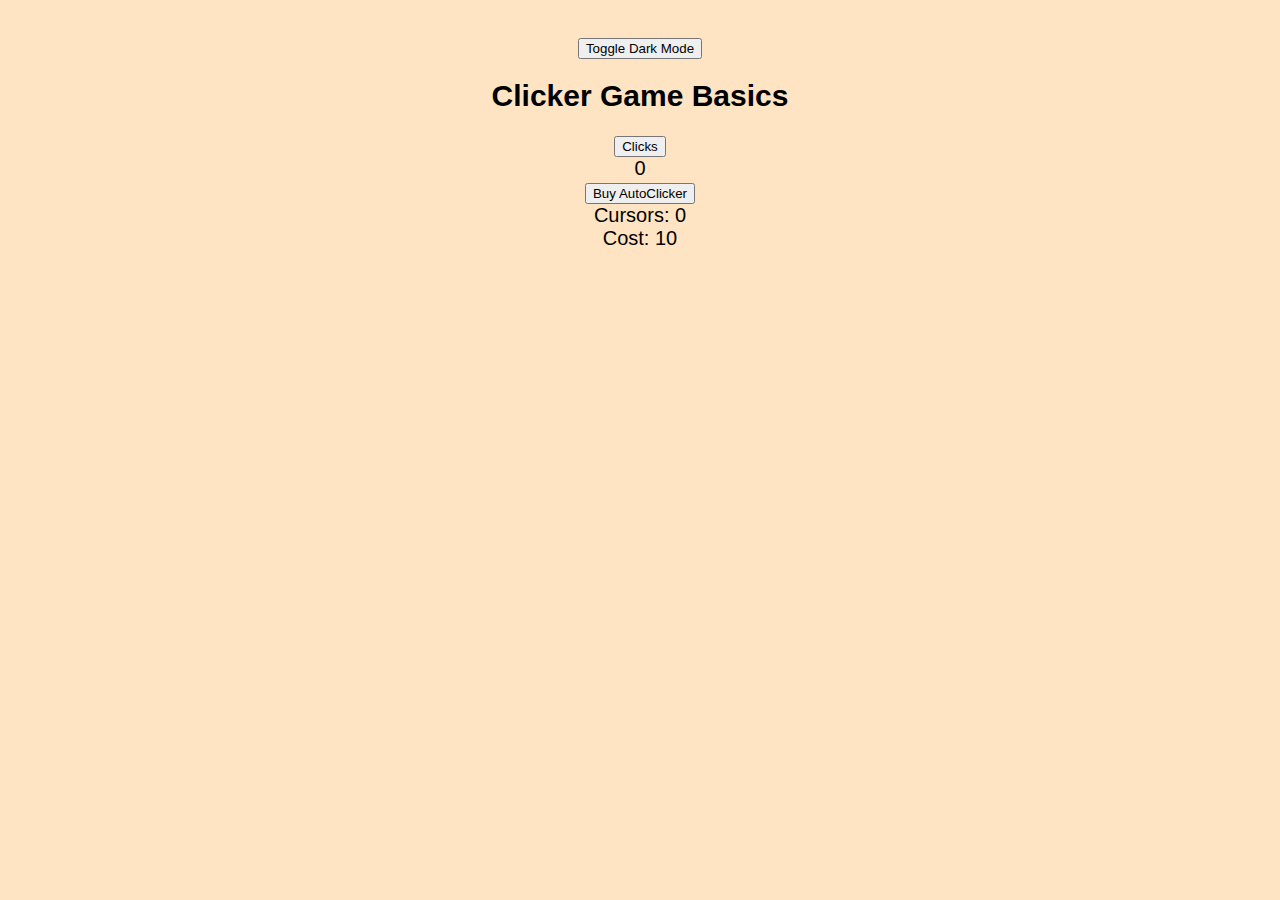
==== public/index.html @ c1bf8cd9 "integrated firebase" ====
<!DOCTYPE html>
<link rel="stylesheet" type="text/css" href="interface.css" />
<html>
    <head>
        <title>Idle Game</title>

        <meta name="description" content="Idle Game">
        <meta name="viewport" content="width=device-width, initial-scale=1">
    </head>

    <body onload="startUp()">
        <button onclick="toggleDarkMode()">Toggle Dark Mode</button>
        <h1>Clicker Game Basics</h1>
        <p>
            <button onclick="clickButton(1)">Clicks</button><br>
            <span id="clicks"></span><br>
            <button onclick="autoClicker(1)">Buy AutoClicker</button><br>
            Cursors: <span id="clickers"></span><br>
            Cost: <span id="clickerCost"></span><br>
        </p>
        <p id="out"></p>

        <script type="text/javascript" src="main.js"></script>
        <!-- The core Firebase JS SDK is always required and must be listed first -->
        <script src="/__/firebase/8.3.1/firebase-app.js"></script>

        <!-- TODO: Add SDKs for Firebase products that you want to use
        https://firebase.google.com/docs/web/setup#available-libraries -->

        <!-- Initialize Firebase -->
        <script src="/__/firebase/init.js"></script>
    </body>
</html>
---- public/interface.css ----
body{
    padding-top: 30px;
    font-family: Arial, Helvetica, sans-serif;
    background-color: bisque;
    color: black;
    text-align: center;
}
p{
    font-size: 20px;
    display: block;
    margin: 5px;
}
h1{
    font-size: 30px;
}
.dark-mode{
    background-color:darkslategrey;
    color: white;
}
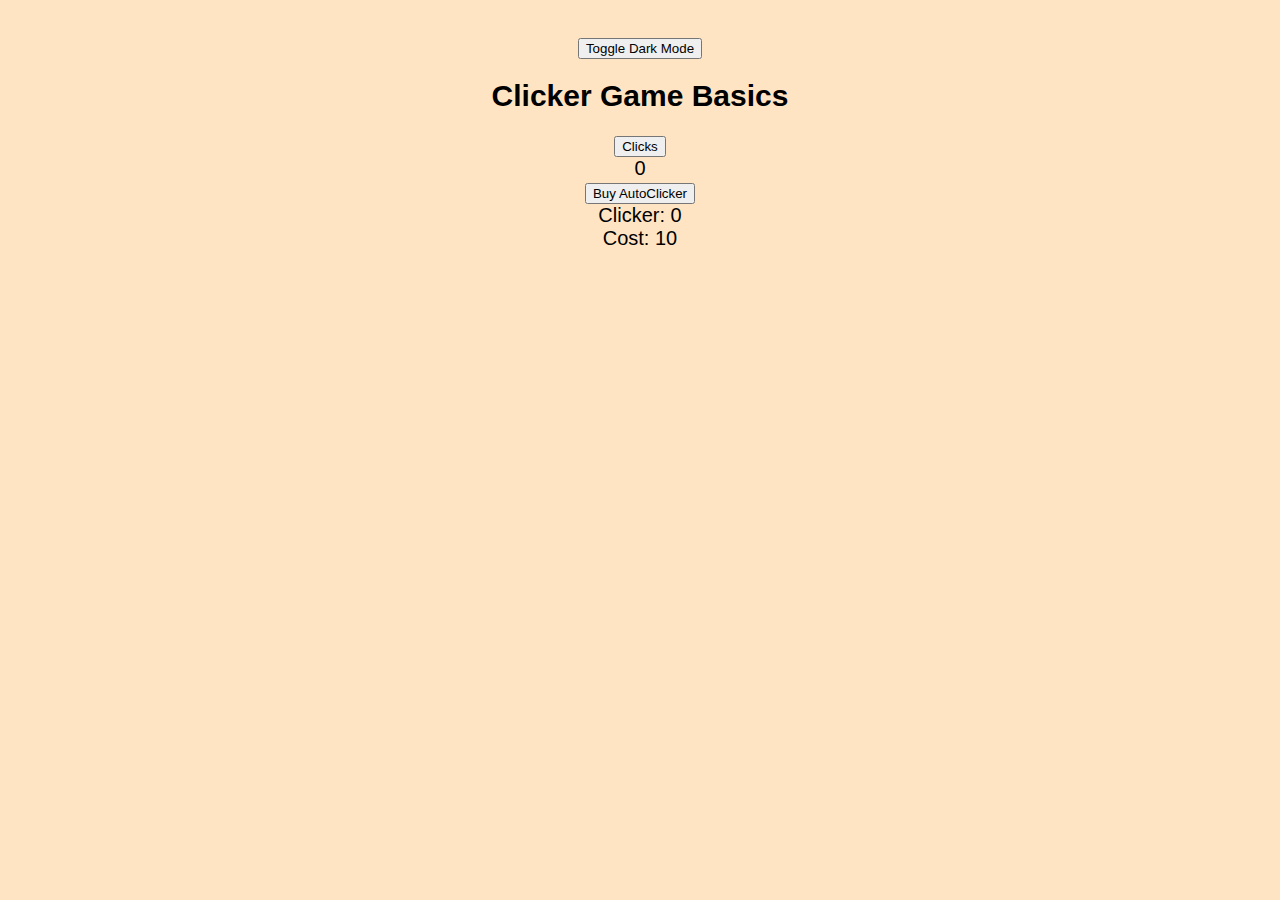
==== commit 3490e534: "quick name change" ====
--- a/public/index.html
+++ b/public/index.html
@@ -15,7 +15,7 @@
             <button onclick="clickButton(1)">Clicks</button><br>
             <span id="clicks"></span><br>
             <button onclick="autoClicker(1)">Buy AutoClicker</button><br>
-            Cursors: <span id="clickers"></span><br>
+            Clicker: <span id="clickers"></span><br>
             Cost: <span id="clickerCost"></span><br>
         </p>
         <p id="out"></p>
